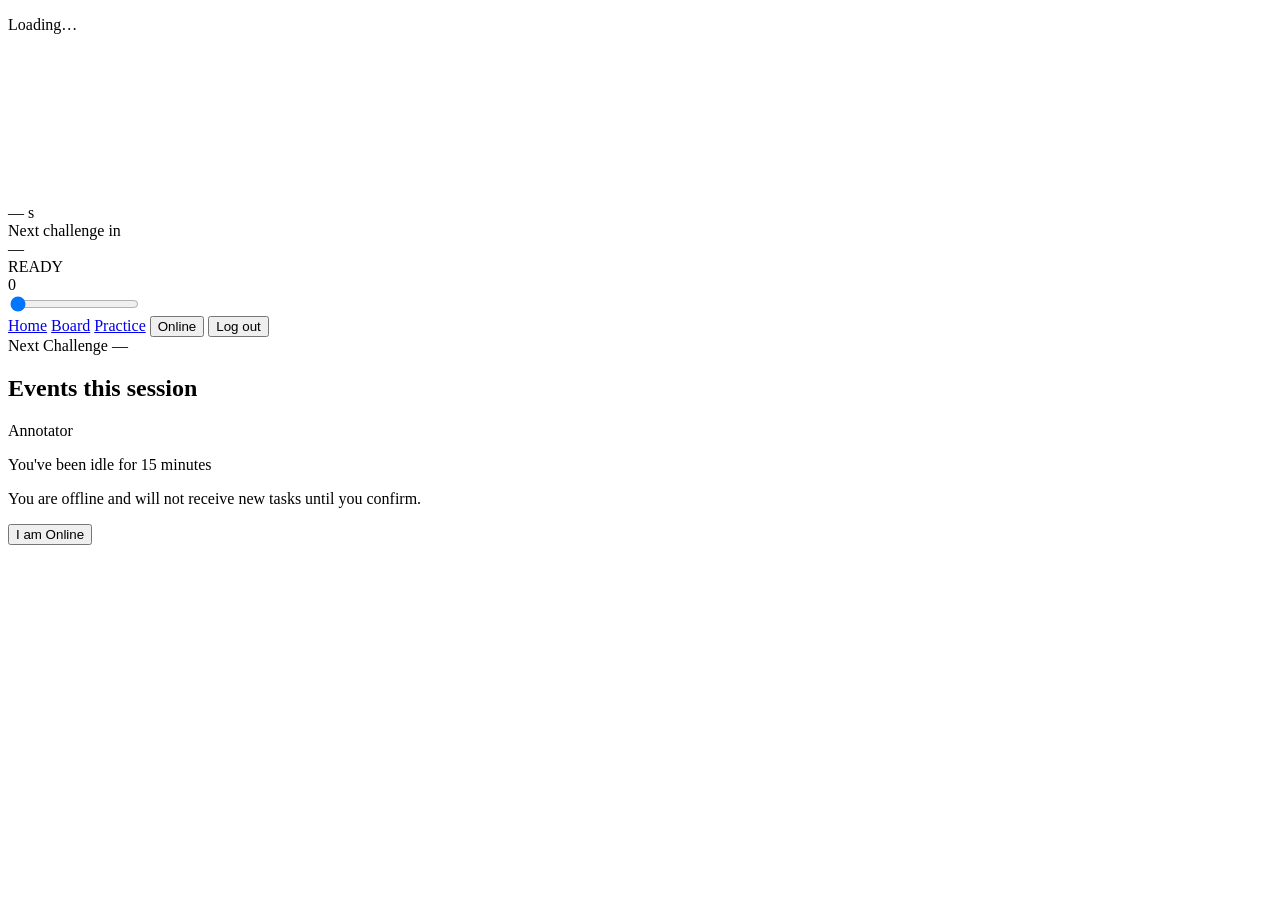
==== static/annotator.html @ b470a27b "play/pause button commented out" ====
<!DOCTYPE html>
<html lang="en">
<head>
  <meta charset="UTF-8" />
  <meta name="viewport" content="width=device-width, initial-scale=1.0" />
  <meta name="description" content="Crowd-sourced soccer event annotation for short video clips." />
  <title>Annotator — Soccer Video Annotator</title>
  <link rel="stylesheet" href="/styles.css" />
</head>
<body class="page-annotate" data-page="annotator">
  <div id="app-boot" class="app-boot" aria-live="polite">
    <div class="app-boot-card">
      <div class="app-boot-spinner" aria-hidden="true"></div>
      <p class="app-boot-text">Loading…</p>
    </div>
  </div>

  <div id="annotator-screen" class="screen active">
    <div class="annotator-layout">
      <div class="annotator-main">
        <main class="video-wrap">
          <div class="video-aspect">
            <video id="annotator-video" playsinline preload="auto"></video>
            <div id="api-countdown" class="api-countdown video-countdown hidden" aria-live="polite">
              <span id="countdown-value" class="countdown-value">—</span>
              <span class="countdown-unit">s</span>
            </div>
            <div id="api-next-video-countdown" class="api-next-video-countdown hidden" aria-live="polite">
              <div class="api-next-video-hint">Next challenge in</div>
              <div id="api-next-video-value" class="api-next-video-value">—</div>
            </div>
            <div id="video-ready" class="video-ready hidden">READY</div>
            <div id="event-overlay" class="event-overlay hidden"></div>
          </div>
          <div class="annotator-bottom">
            <div class="video-controller">
              <div class="video-controller-controls">
              <!-- <button type="button" id="btn-play-pause" class="ctrl-btn" title="Play / Pause" aria-label="Play / Pause">▶</button> -->
              </div>
              <div class="video-timeline" id="video-timeline">
                <div class="timeline-live-readout" aria-hidden="true">
                  <span id="video-frame-display" class="timeline-live-frame">0</span>
                  <!-- <span id="video-time-display" class="timeline-live-time">0.0</span> -->
                </div>
                <div id="timeline-track" class="timeline-track" aria-hidden="true"></div>
                <input type="range" id="video-seek" class="video-seek" min="0" max="30" step="0.01" value="0" />
                <div id="timeline-markers" class="timeline-markers"></div>
              </div>
            </div>
            <div id="label-buttons" class="label-grid"></div>
          </div>
        </main>
      </div>

      <aside class="events-sidebar">
        <section class="events-panel">
          <div class="sidebar-toolbar">
            <a href="/" class="small-btn nav-link">Home</a>
            <a href="/board" class="small-btn nav-link">Board</a>
            <a href="/practice" class="small-btn nav-link">Practice</a>
            <button type="button" id="btn-presence" class="presence-btn online">Online</button>
            <button type="button" id="btn-logout" class="small-btn" data-action="logout">Log out</button>
            <div id="api-next-countdown" class="api-countdown api-next-countdown hidden" aria-live="polite">
              <span class="countdown-hint">Next Challenge</span>
              <span id="api-next-value" class="countdown-value">—</span>
            </div>
          </div>
          <p id="connection-status" class="connection-status hidden" role="alert"></p>
          <h2>Events this session</h2>
          <ul id="events-list"></ul>
        </section>
        <span id="annotator-badge" class="sr-only">Annotator</span>
        <span id="session-info" class="sr-only"></span>
        <span id="job-info" class="sr-only"></span>
      </aside>
    </div>
  </div>

  <div id="presence-overlay" class="presence-overlay hidden" role="dialog" aria-modal="true" aria-labelledby="presence-overlay-title">
    <div class="presence-overlay-card">
      <p id="presence-overlay-title" class="presence-overlay-title">You've been idle for 15 minutes</p>
      <p class="presence-overlay-hint">You are offline and will not receive new tasks until you confirm.</p>
      <button type="button" id="btn-presence-confirm" class="presence-overlay-btn">I am Online</button>
    </div>
  </div>

  <script src="/app.js"></script>
</body>
</html>
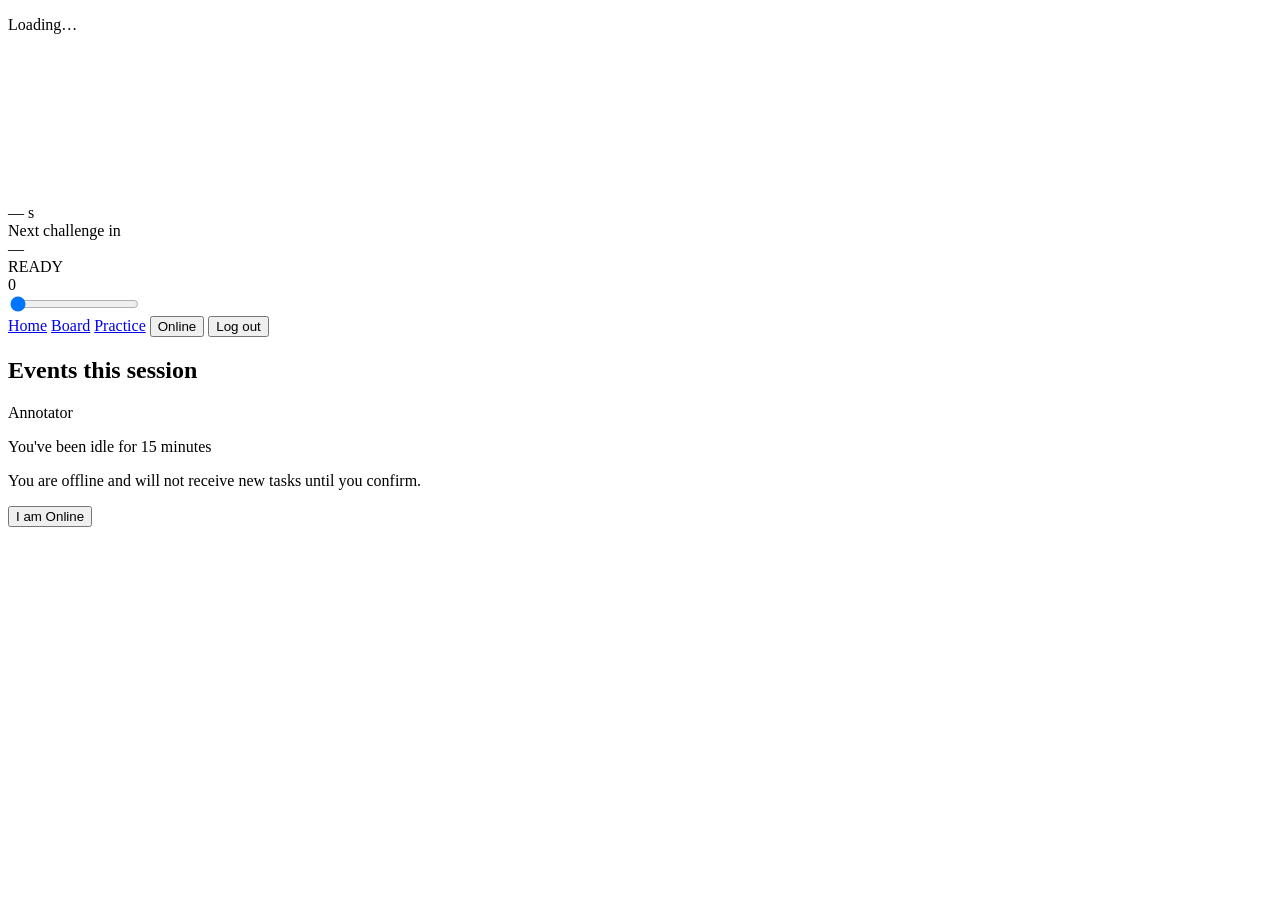
==== commit f5aa350b: "update" ====
--- a/static/annotator.html
+++ b/static/annotator.html
@@ -60,10 +60,10 @@
             <a href="/practice" class="small-btn nav-link">Practice</a>
             <button type="button" id="btn-presence" class="presence-btn online">Online</button>
             <button type="button" id="btn-logout" class="small-btn" data-action="logout">Log out</button>
-            <div id="api-next-countdown" class="api-countdown api-next-countdown hidden" aria-live="polite">
+            <!-- <div id="api-next-countdown" class="api-countdown api-next-countdown hidden" aria-live="polite">
               <span class="countdown-hint">Next Challenge</span>
               <span id="api-next-value" class="countdown-value">—</span>
-            </div>
+            </div> -->
           </div>
           <p id="connection-status" class="connection-status hidden" role="alert"></p>
           <h2>Events this session</h2>
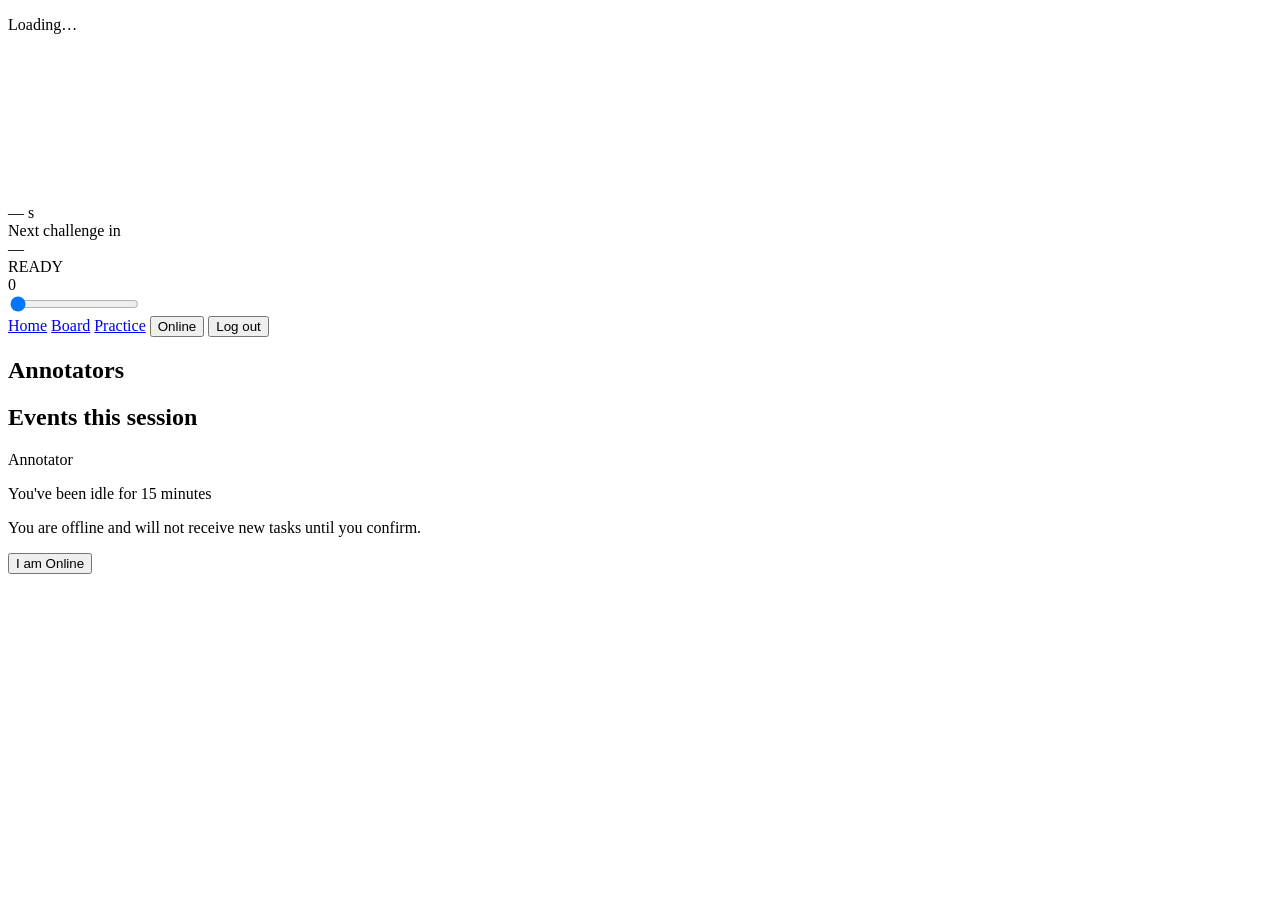
==== commit 15634293: "update" ====
--- a/static/annotator.html
+++ b/static/annotator.html
@@ -6,6 +6,7 @@
   <meta name="description" content="Crowd-sourced soccer event annotation for short video clips." />
   <title>Annotator — Soccer Video Annotator</title>
   <link rel="stylesheet" href="/styles.css" />
+  <script src="/polyfills.js"></script>
 </head>
 <body class="page-annotate" data-page="annotator">
   <div id="app-boot" class="app-boot" aria-live="polite">
@@ -60,12 +61,12 @@
             <a href="/practice" class="small-btn nav-link">Practice</a>
             <button type="button" id="btn-presence" class="presence-btn online">Online</button>
             <button type="button" id="btn-logout" class="small-btn" data-action="logout">Log out</button>
-            <!-- <div id="api-next-countdown" class="api-countdown api-next-countdown hidden" aria-live="polite">
-              <span class="countdown-hint">Next Challenge</span>
-              <span id="api-next-value" class="countdown-value">—</span>
-            </div> -->
           </div>
           <p id="connection-status" class="connection-status hidden" role="alert"></p>
+          <section class="annotator-roster-panel" aria-labelledby="annotator-roster-heading">
+            <h2 id="annotator-roster-heading">Annotators</h2>
+            <ul id="annotator-roster" class="annotator-roster"></ul>
+          </section>
           <h2>Events this session</h2>
           <ul id="events-list"></ul>
         </section>
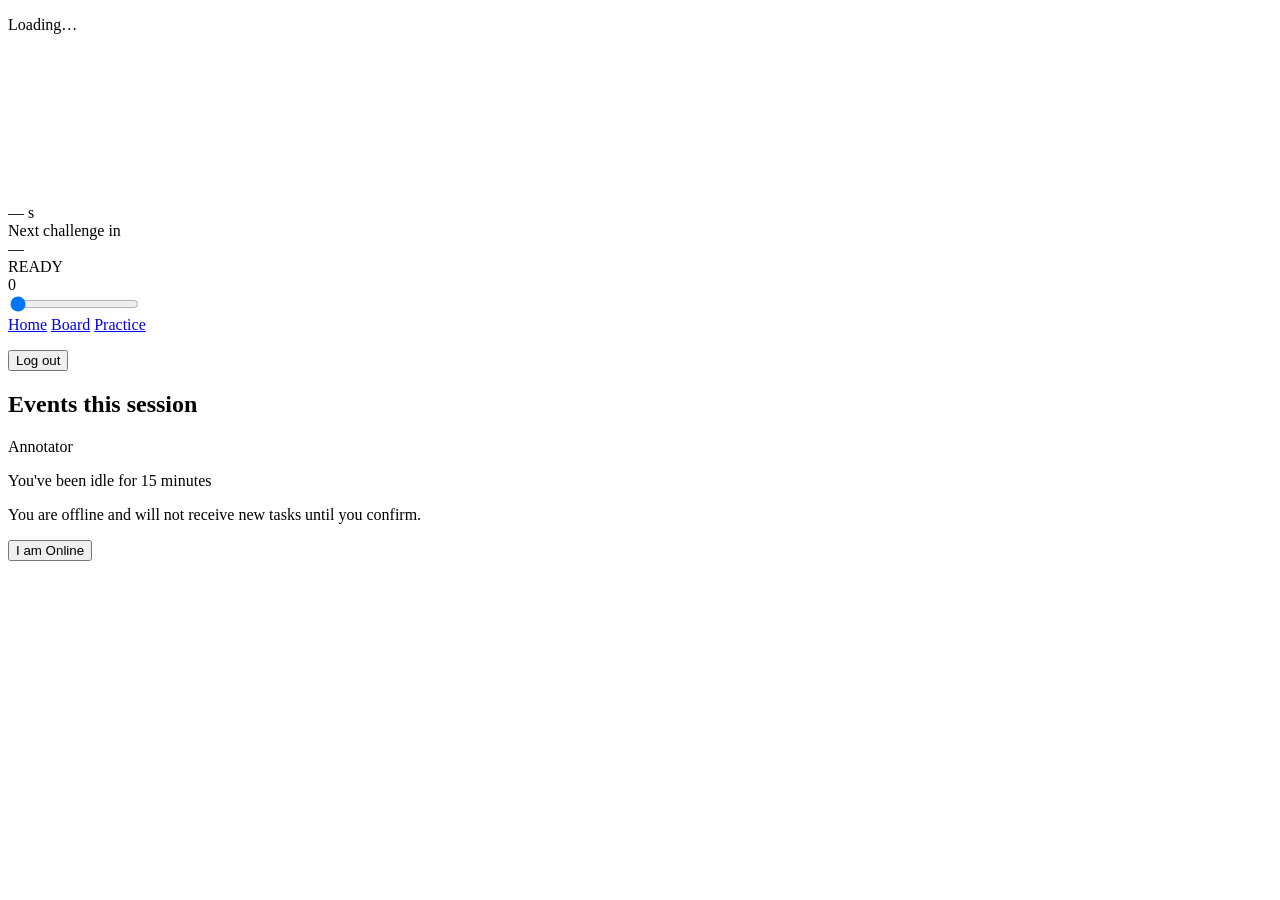
==== commit b7a991ae: "update" ====
--- a/static/annotator.html
+++ b/static/annotator.html
@@ -59,14 +59,10 @@
             <a href="/" class="small-btn nav-link">Home</a>
             <a href="/board" class="small-btn nav-link">Board</a>
             <a href="/practice" class="small-btn nav-link">Practice</a>
-            <button type="button" id="btn-presence" class="presence-btn online">Online</button>
+            <ul id="annotator-roster" class="annotator-roster toolbar-roster" aria-label="Annotator status"></ul>
             <button type="button" id="btn-logout" class="small-btn" data-action="logout">Log out</button>
           </div>
           <p id="connection-status" class="connection-status hidden" role="alert"></p>
-          <section class="annotator-roster-panel" aria-labelledby="annotator-roster-heading">
-            <h2 id="annotator-roster-heading">Annotators</h2>
-            <ul id="annotator-roster" class="annotator-roster"></ul>
-          </section>
           <h2>Events this session</h2>
           <ul id="events-list"></ul>
         </section>
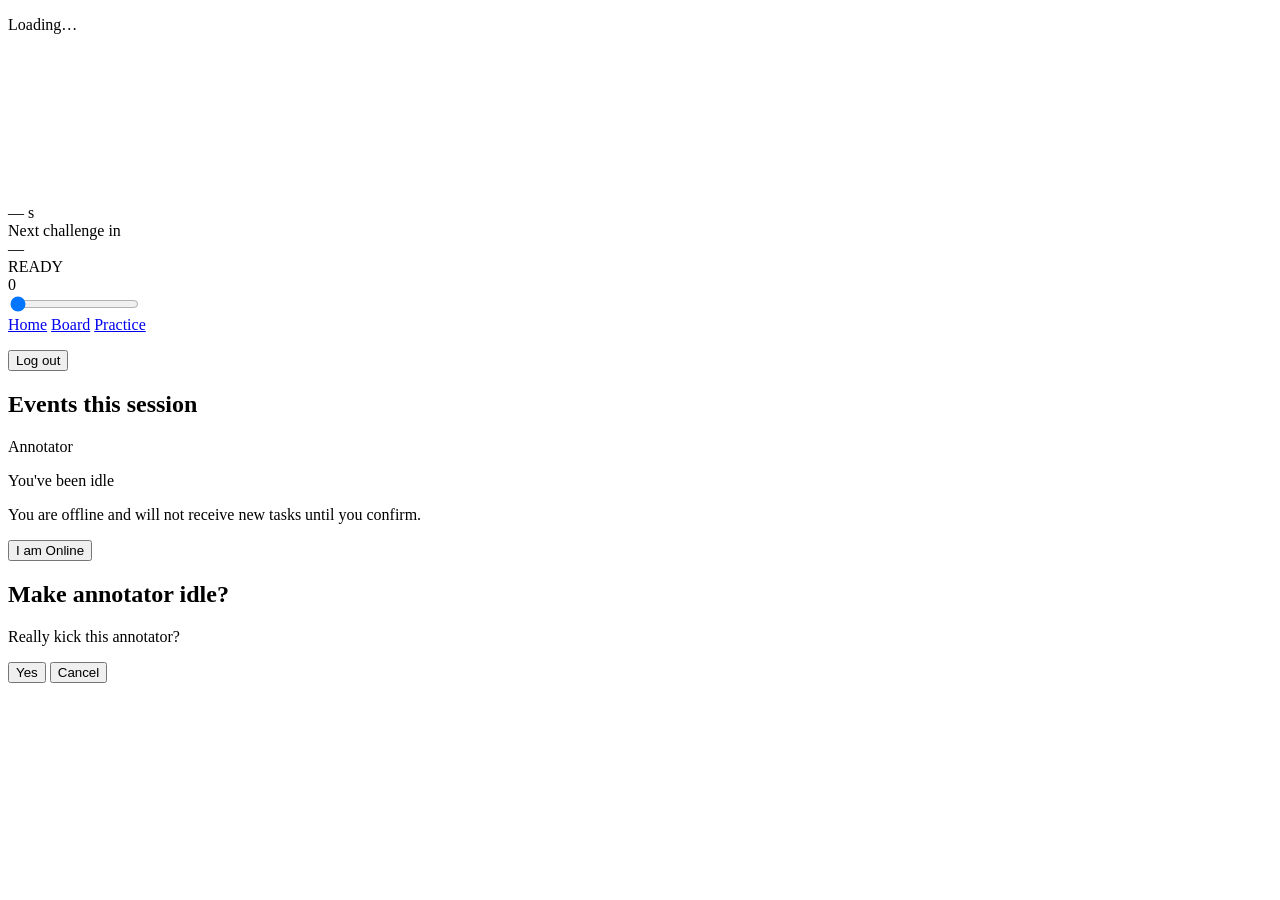
==== commit ef278d6c: "update" ====
--- a/static/annotator.html
+++ b/static/annotator.html
@@ -75,9 +75,20 @@
 
   <div id="presence-overlay" class="presence-overlay hidden" role="dialog" aria-modal="true" aria-labelledby="presence-overlay-title">
     <div class="presence-overlay-card">
-      <p id="presence-overlay-title" class="presence-overlay-title">You've been idle for 15 minutes</p>
+      <p id="presence-overlay-title" class="presence-overlay-title">You've been idle</p>
       <p class="presence-overlay-hint">You are offline and will not receive new tasks until you confirm.</p>
       <button type="button" id="btn-presence-confirm" class="presence-overlay-btn">I am Online</button>
+    </div>
+  </div>
+
+  <div id="kick-annotator-modal" class="modal hidden" role="dialog" aria-modal="true" aria-labelledby="kick-annotator-title">
+    <div class="modal-card">
+      <h2 id="kick-annotator-title">Make annotator idle?</h2>
+      <p id="kick-annotator-message">Really kick this annotator?</p>
+      <div class="role-buttons">
+        <button type="button" id="btn-kick-annotator-yes">Yes</button>
+        <button type="button" id="btn-kick-annotator-cancel" class="modal-cancel">Cancel</button>
+      </div>
     </div>
   </div>
 
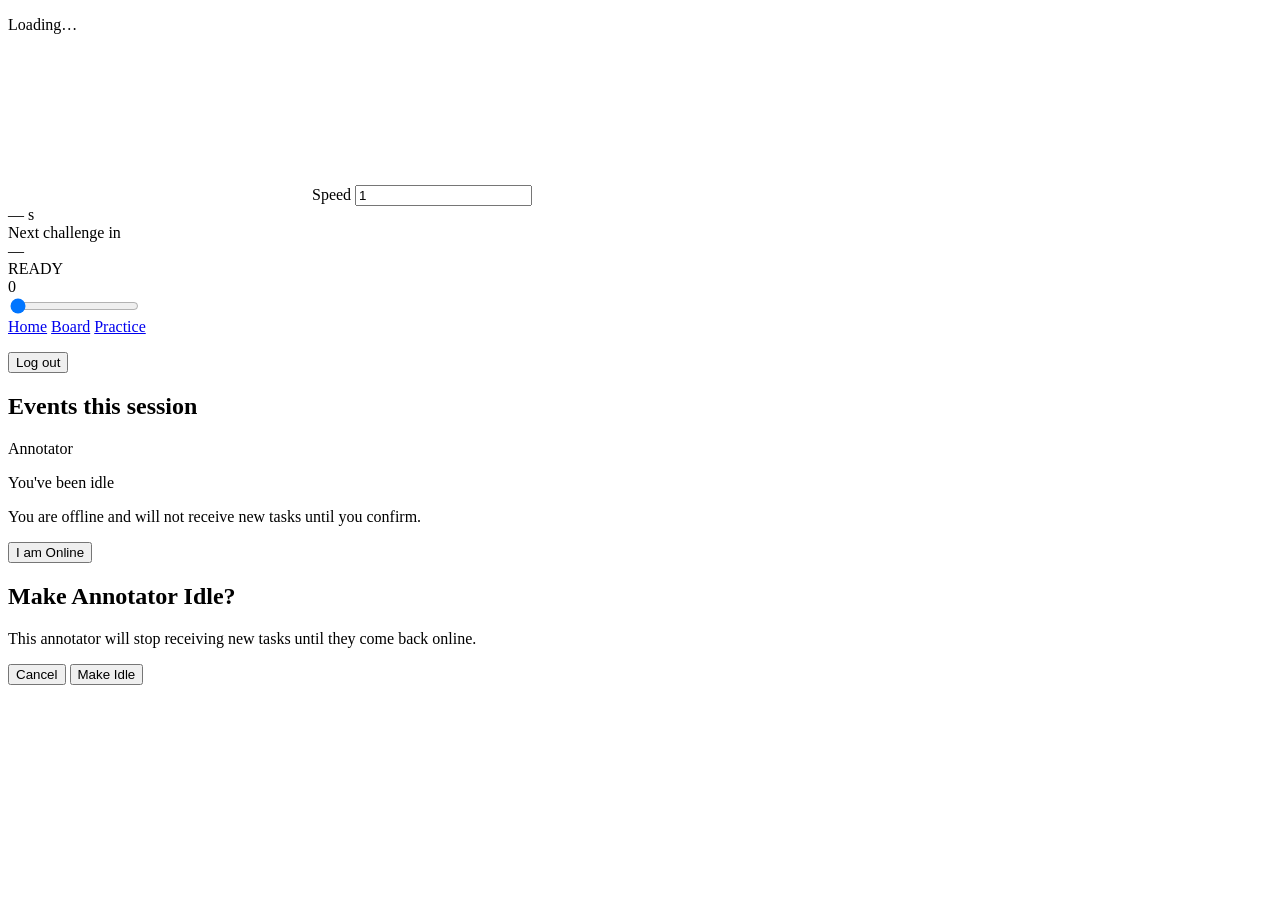
==== commit f7c916d1: "video speed" ====
--- a/static/annotator.html
+++ b/static/annotator.html
@@ -22,6 +22,10 @@
         <main class="video-wrap">
           <div class="video-aspect">
             <video id="annotator-video" playsinline preload="auto"></video>
+            <label class="playback-speed-control">
+              <span>Speed</span>
+              <input type="number" class="playback-speed-input" data-playback-speed-input min="0.1" step="0.1" value="1" inputmode="decimal" aria-label="Video playback speed" />
+            </label>
             <div id="api-countdown" class="api-countdown video-countdown hidden" aria-live="polite">
               <span id="countdown-value" class="countdown-value">—</span>
               <span class="countdown-unit">s</span>
@@ -81,13 +85,13 @@
     </div>
   </div>
 
-  <div id="kick-annotator-modal" class="modal hidden" role="dialog" aria-modal="true" aria-labelledby="kick-annotator-title">
-    <div class="modal-card">
-      <h2 id="kick-annotator-title">Make annotator idle?</h2>
-      <p id="kick-annotator-message">Really kick this annotator?</p>
-      <div class="role-buttons">
-        <button type="button" id="btn-kick-annotator-yes">Yes</button>
-        <button type="button" id="btn-kick-annotator-cancel" class="modal-cancel">Cancel</button>
+  <div id="kick-annotator-modal" class="modal kick-modal hidden" role="dialog" aria-modal="true" aria-labelledby="kick-annotator-title">
+    <div class="modal-card kick-modal-card">
+      <h2 id="kick-annotator-title">Make Annotator Idle?</h2>
+      <p id="kick-annotator-message" class="kick-modal-message">This annotator will stop receiving new tasks until they come back online.</p>
+      <div class="kick-modal-actions">
+        <button type="button" id="btn-kick-annotator-cancel" class="kick-modal-btn kick-modal-btn-secondary">Cancel</button>
+        <button type="button" id="btn-kick-annotator-yes" class="kick-modal-btn kick-modal-btn-danger">Make Idle</button>
       </div>
     </div>
   </div>
